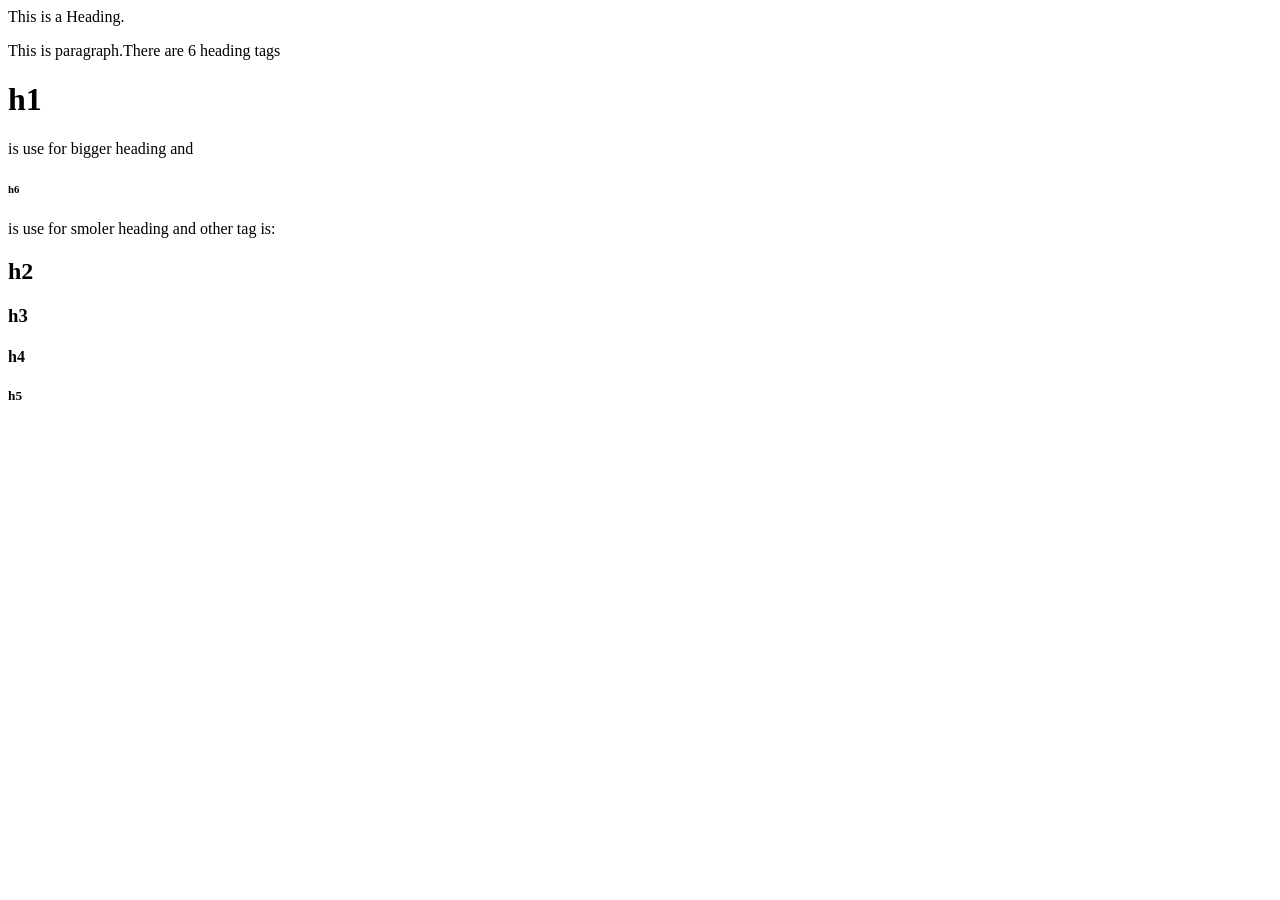
==== index.html @ a09e60da "revice" ====
<!DOCTYPE html>
<html lang="en">
    <head>
        <meta charset="UTF-8">
        <meta name="viewport" content="width=device-width, initial-scall=1.0">
        <title>All Eliments</title>
    </head>
    <body>
        <h>This is a Heading.</h>
        <p>This is paragraph.There are 6 heading tags
            <h1>h1</h1> is use for bigger heading and
            <h6>h6</h6> is use for smoler heading and
            other tag is:
            <h2>h2</h2>
            <h3>h3</h3>
            <h4>h4</h4>
            <h5>h5</h5>

        </p>
    </body>
</html>
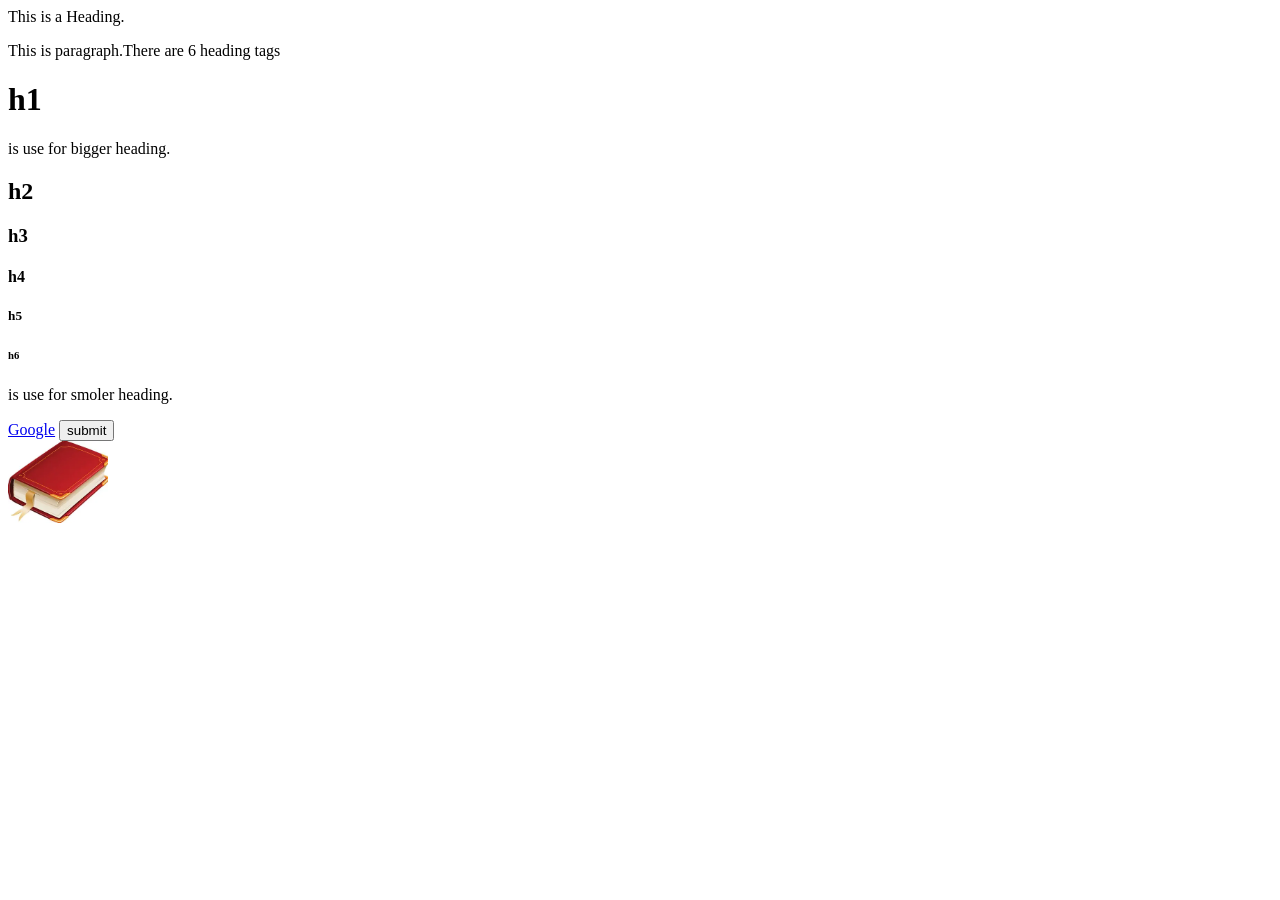
==== commit c0c774c7: "add css and update index" ====
--- a/index.html
+++ b/index.html
@@ -4,18 +4,22 @@
         <meta charset="UTF-8">
         <meta name="viewport" content="width=device-width, initial-scall=1.0">
         <title>All Eliments</title>
+        <link rel="stylesheet" href="style.css"/>
     </head>
     <body>
         <h>This is a Heading.</h>
         <p>This is paragraph.There are 6 heading tags
-            <h1>h1</h1> is use for bigger heading and
-            <h6>h6</h6> is use for smoler heading and
-            other tag is:
+            <h1>h1</h1> is use for bigger heading.
             <h2>h2</h2>
             <h3>h3</h3>
             <h4>h4</h4>
             <h5>h5</h5>
+            <h6>h6</h6> is use for smoler heading.
+        </p>
+        <a href="https://www.google.com">Google</a>
+        <button>submit</button><br>
+        <img src="image.png" alt="Book" width="100">
 
-        </p>
+        
     </body>
 </html>
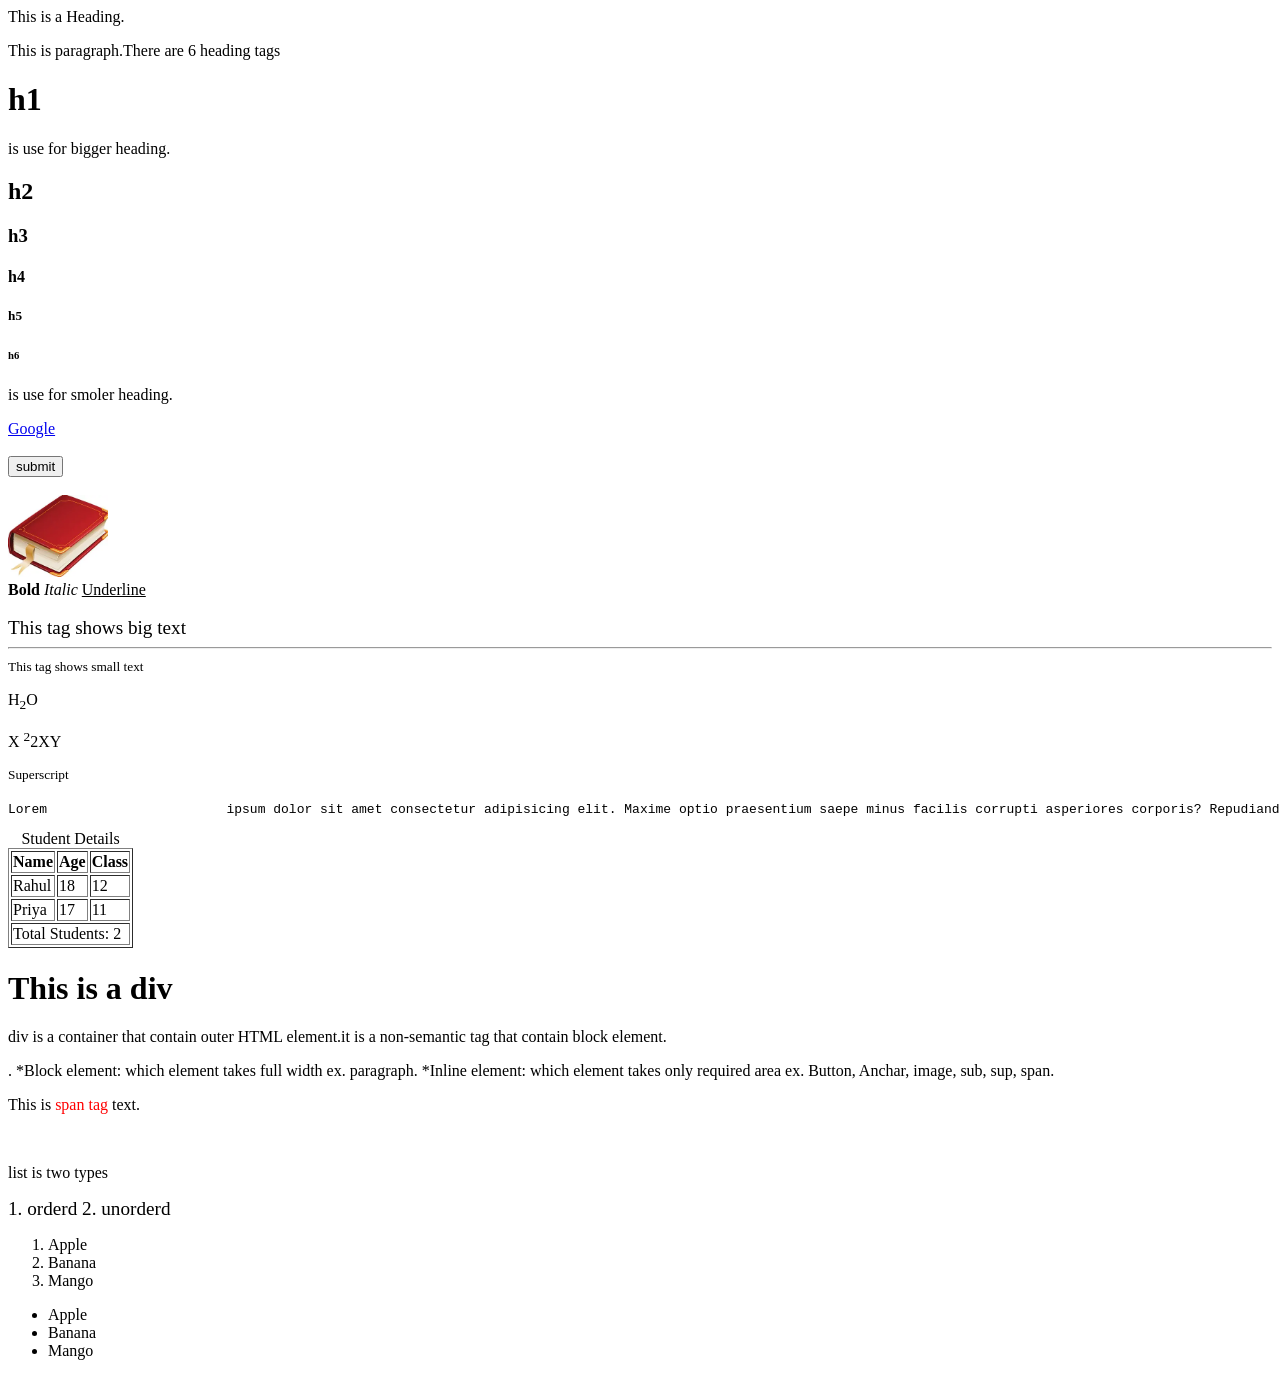
==== commit 91771637: "Enter in HTML advance" ====
--- a/index.html
+++ b/index.html
@@ -1,25 +1,100 @@
 <!DOCTYPE html>
 <html lang="en">
-    <head>
-        <meta charset="UTF-8">
-        <meta name="viewport" content="width=device-width, initial-scall=1.0">
-        <title>All Eliments</title>
-        <link rel="stylesheet" href="style.css"/>
-    </head>
-    <body>
-        <h>This is a Heading.</h>
-        <p>This is paragraph.There are 6 heading tags
-            <h1>h1</h1> is use for bigger heading.
-            <h2>h2</h2>
-            <h3>h3</h3>
-            <h4>h4</h4>
-            <h5>h5</h5>
-            <h6>h6</h6> is use for smoler heading.
-        </p>
-        <a href="https://www.google.com">Google</a>
-        <button>submit</button><br>
-        <img src="image.png" alt="Book" width="100">
 
+<head>
+    <meta charset="UTF-8">
+    <meta name="viewport" content="width=device-width, initial-scall=1.0">
+    <title>All Eliments</title>
+    <link rel="stylesheet" href="style.css" />
+</head>
+
+<body>
+    <h>This is a Heading.</h>
+    <p>This is paragraph.There are 6 heading tags
+    <h1>h1</h1> is use for bigger heading.
+    <h2>h2</h2>
+    <h3>h3</h3>
+    <h4>h4</h4>
+    <h5>h5</h5>
+    <h6>h6</h6> is use for smoler heading.
+    </p>
+    <a href="https://www.google.com">Google</a>
+    <br>
+    <br>
+    <button>submit</button>
+    <br>
+    <br>
+    <img src="image.png" alt="Book" width="100">
+    <br>
+    <b>Bold</b>
+    <i>Italic</i>
+    <u>Underline</u>
+    <br>
+    <br>
+    <big>This tag shows big text</big>
+    <hr>
+    <small>This tag shows small text</small>
+    <p>H<sub>2</sub>O</p>
+    <p>X <sup>2</sup>2XY</p>
+    <sup>Superscript</sup>
+    <pre>Lorem                       ipsum dolor sit amet consectetur adipisicing elit. Maxime optio praesentium saepe minus facilis corrupti asperiores corporis? Repudiandae, dolor, repellendus voluptate atque laudantium magnam sequi reprehenderit harum ex, id et.</pre>
+    <table border="1">
         
-    </body>
+        <caption>Student Details</caption>
+
+        <thead>
+            <tr>
+                <th>Name</th>
+                <th>Age</th>
+                <th>Class</th>
+            </tr>
+        </thead>
+
+        <tbody>
+            <tr>
+                <td>Rahul</td>
+                <td>18</td>
+                <td>12</td>
+            </tr>
+            <tr>
+                <td>Priya</td>
+                <td>17</td>
+                <td>11</td>
+            </tr>
+        </tbody>
+
+        <tfoot>
+            <tr>
+                <td colspan="3">Total Students: 2</td>
+            </tr>
+        </tfoot>
+    </table>
+
+    <header></header>
+    <main></main>
+    <footer></footer>
+    <div>
+        <h1>This is a div</h1>
+        <p>div is a container that contain outer HTML element.it is a non-semantic tag that contain block element.</p>
+        <p>.  *Block element: which element takes full width ex. paragraph. *Inline element: which element takes only required area ex. Button, Anchar, image, sub, sup, span.</p>
+    </div>
+    <p>This is <span style="color: #ff0000;">span tag</span> text.</p>
+    <br>
+    <p>list is two types</p>
+    <big>1. orderd 2. unorderd </big>
+    <ol>
+        <li>Apple</li>
+        <li>Banana</li>
+        <li>Mango</li>
+    </ol>
+    <ul>
+        <li>Apple</li>
+        <li>Banana</li>
+        <li>Mango</li>
+    </ul>
+
+
+</body>
+
 </html>
+<script></script>
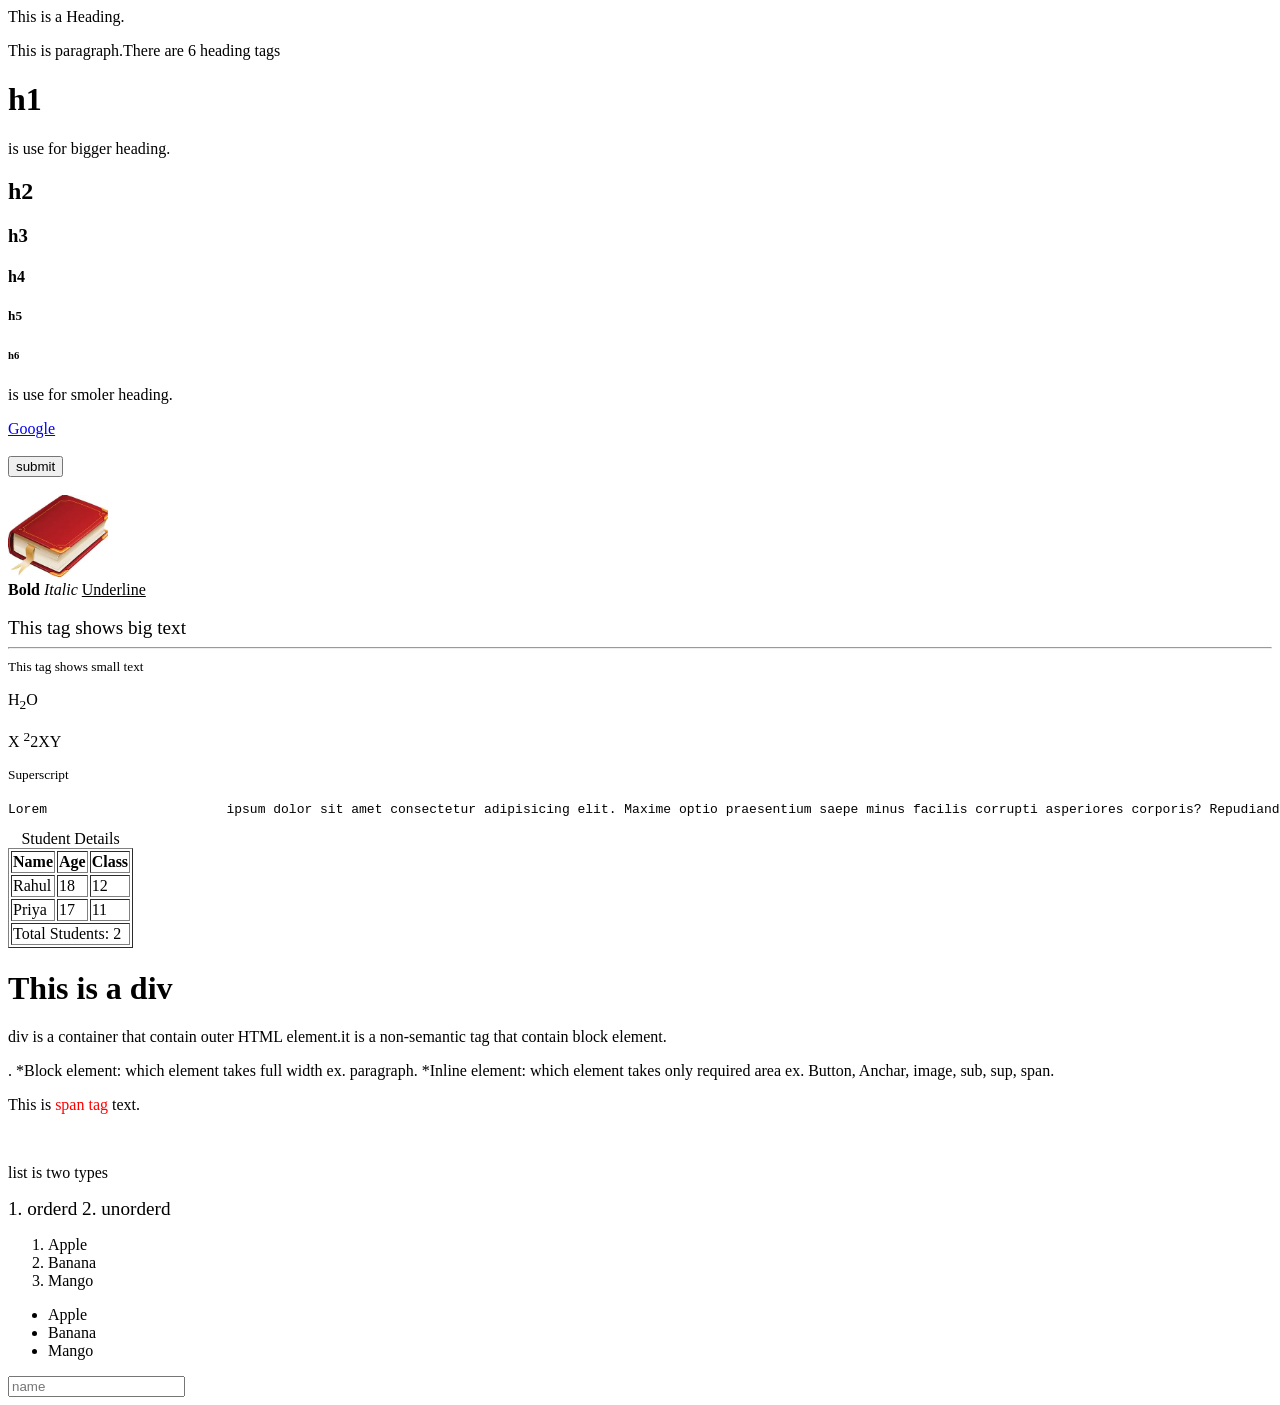
==== commit 59bf783a: "text input" ====
--- a/index.html
+++ b/index.html
@@ -93,8 +93,14 @@
         <li>Mango</li>
     </ul>
 
+    <form action="#">
+        <input type="text"placeholder="name">
+        
+    </form>
+
+
 
 </body>
 
 </html>
-<script></script>+<script src="script.js"></script>
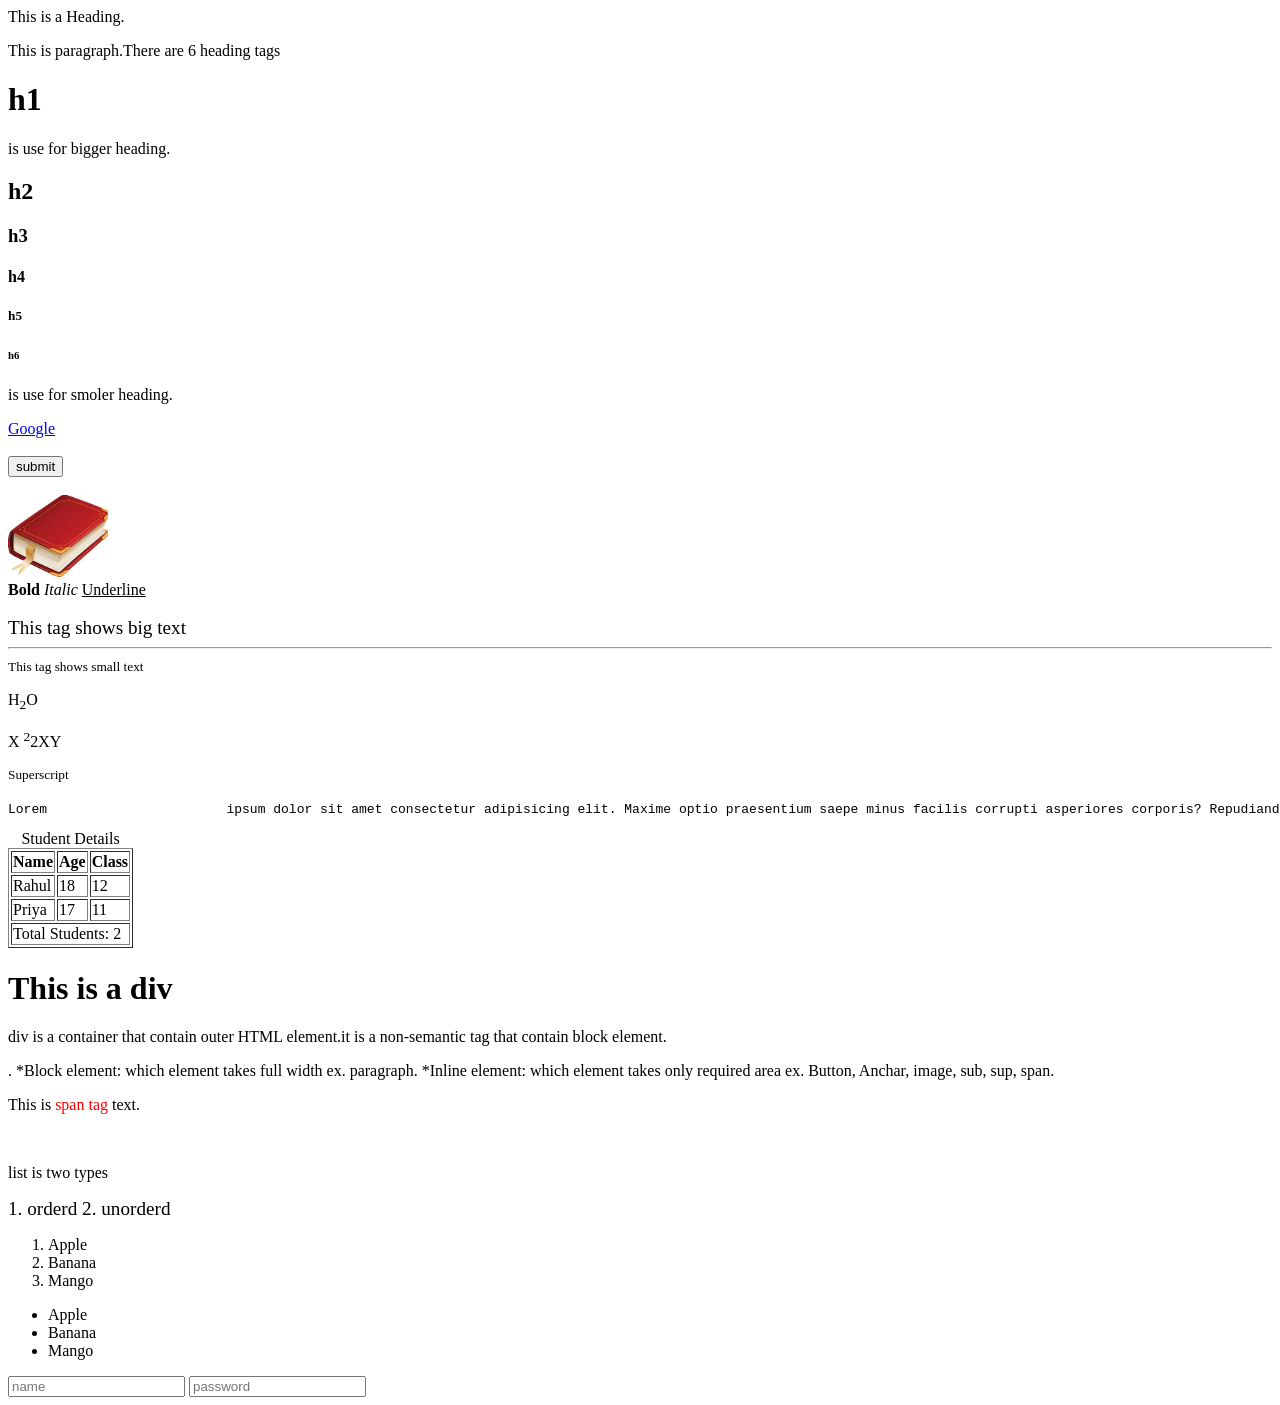
==== commit 8727012e: "Password" ====
--- a/index.html
+++ b/index.html
@@ -95,7 +95,7 @@
 
     <form action="#">
         <input type="text"placeholder="name">
-        
+        <input type="password" placeholder="password">
     </form>
 
 
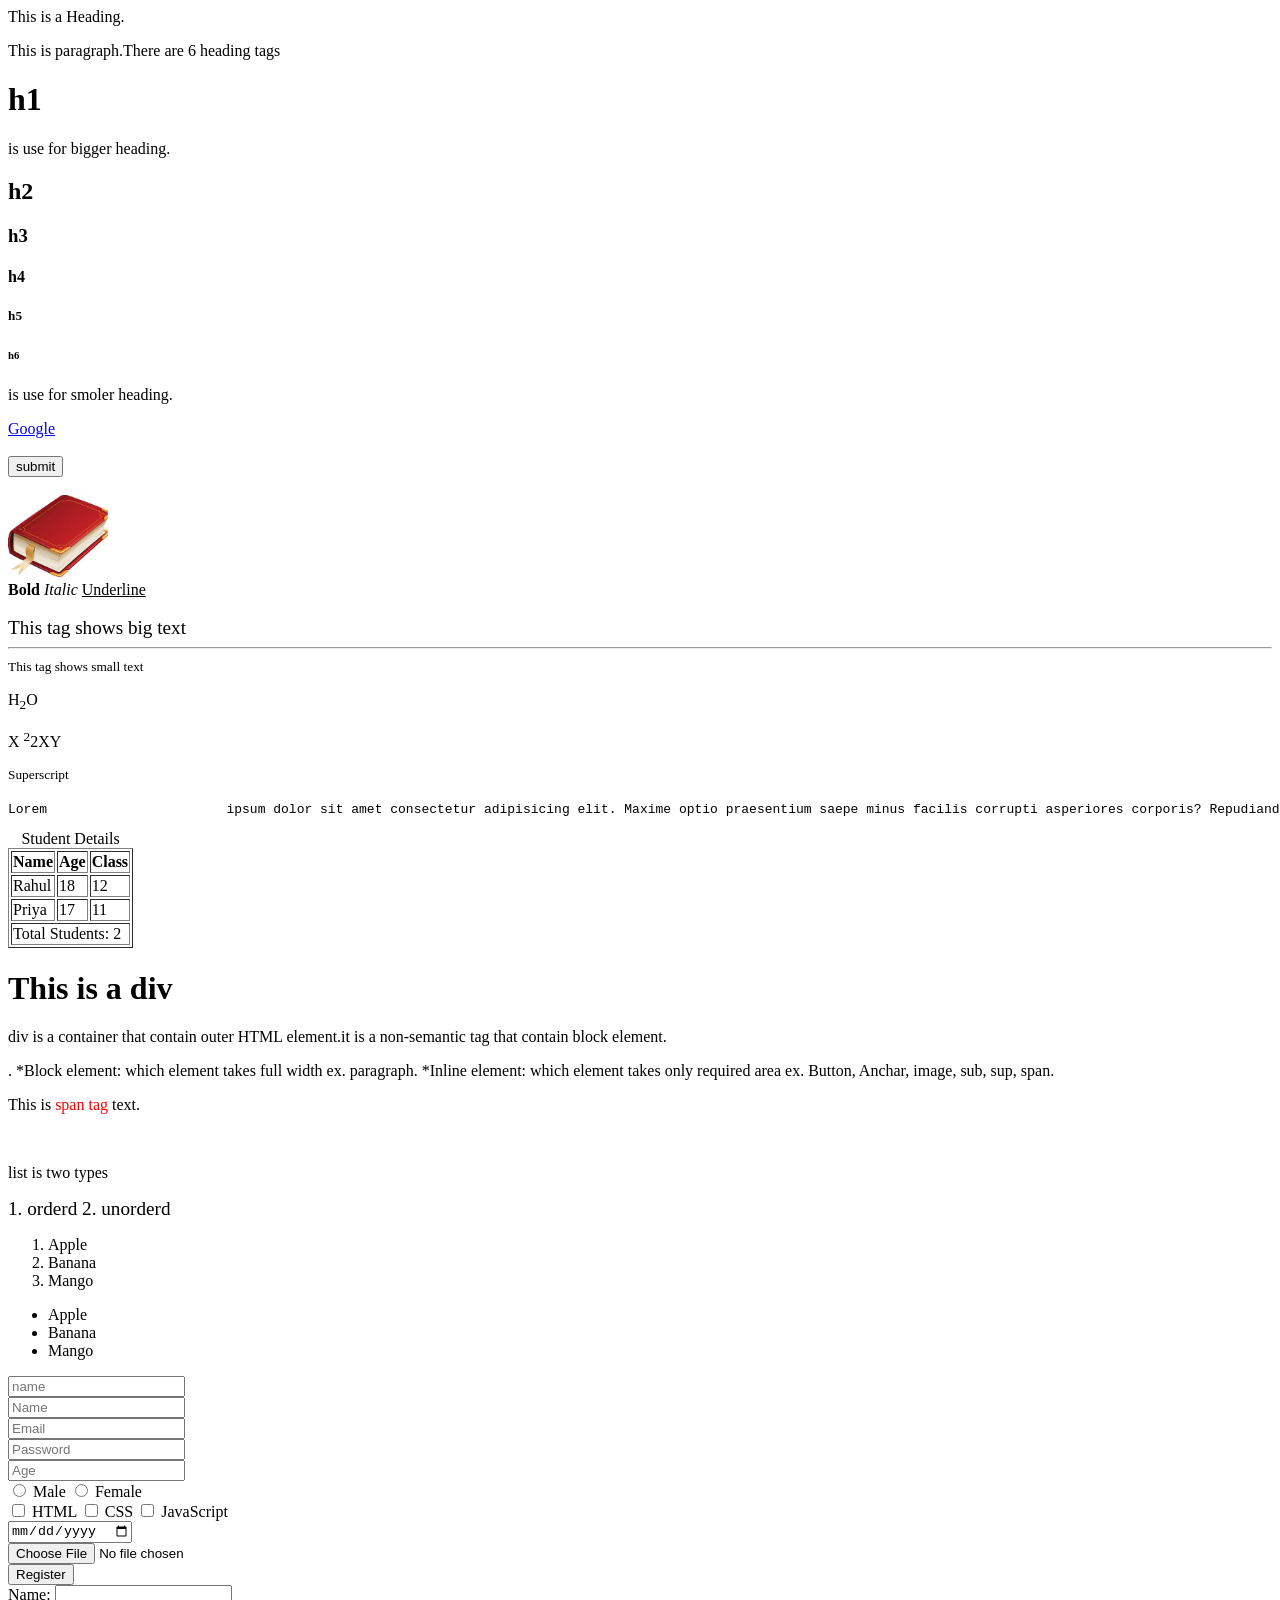
==== commit 42270d3a: "add form" ====
--- a/index.html
+++ b/index.html
@@ -39,7 +39,7 @@
     <sup>Superscript</sup>
     <pre>Lorem                       ipsum dolor sit amet consectetur adipisicing elit. Maxime optio praesentium saepe minus facilis corrupti asperiores corporis? Repudiandae, dolor, repellendus voluptate atque laudantium magnam sequi reprehenderit harum ex, id et.</pre>
     <table border="1">
-        
+
         <caption>Student Details</caption>
 
         <thead>
@@ -76,7 +76,8 @@
     <div>
         <h1>This is a div</h1>
         <p>div is a container that contain outer HTML element.it is a non-semantic tag that contain block element.</p>
-        <p>.  *Block element: which element takes full width ex. paragraph. *Inline element: which element takes only required area ex. Button, Anchar, image, sub, sup, span.</p>
+        <p>. *Block element: which element takes full width ex. paragraph. *Inline element: which element takes only
+            required area ex. Button, Anchar, image, sub, sup, span.</p>
     </div>
     <p>This is <span style="color: #ff0000;">span tag</span> text.</p>
     <br>
@@ -94,8 +95,23 @@
     </ul>
 
     <form action="#">
-        <input type="text"placeholder="name">
-        <input type="password" placeholder="password">
+        <input type="text" placeholder="name"><br>
+        <input type="text" placeholder="Name"><br>
+        <input type="email" placeholder="Email"><br>
+        <input type="password" placeholder="Password"><br>
+        <input type="number" placeholder="Age"><br>
+        <input type="radio" name="gender"> Male
+        <input type="radio" name="gender"> Female <br>
+        <input type="checkbox"> HTML
+        <input type="checkbox"> CSS
+        <input type="checkbox"> JavaScript <br>
+        <input type="date"><br>
+        <input type="file"><br>
+        <input type="submit" value="Register"><br>
+        <label for="name">Name:</label>
+        <input type="text" id="name">
+        
+
     </form>
 
 
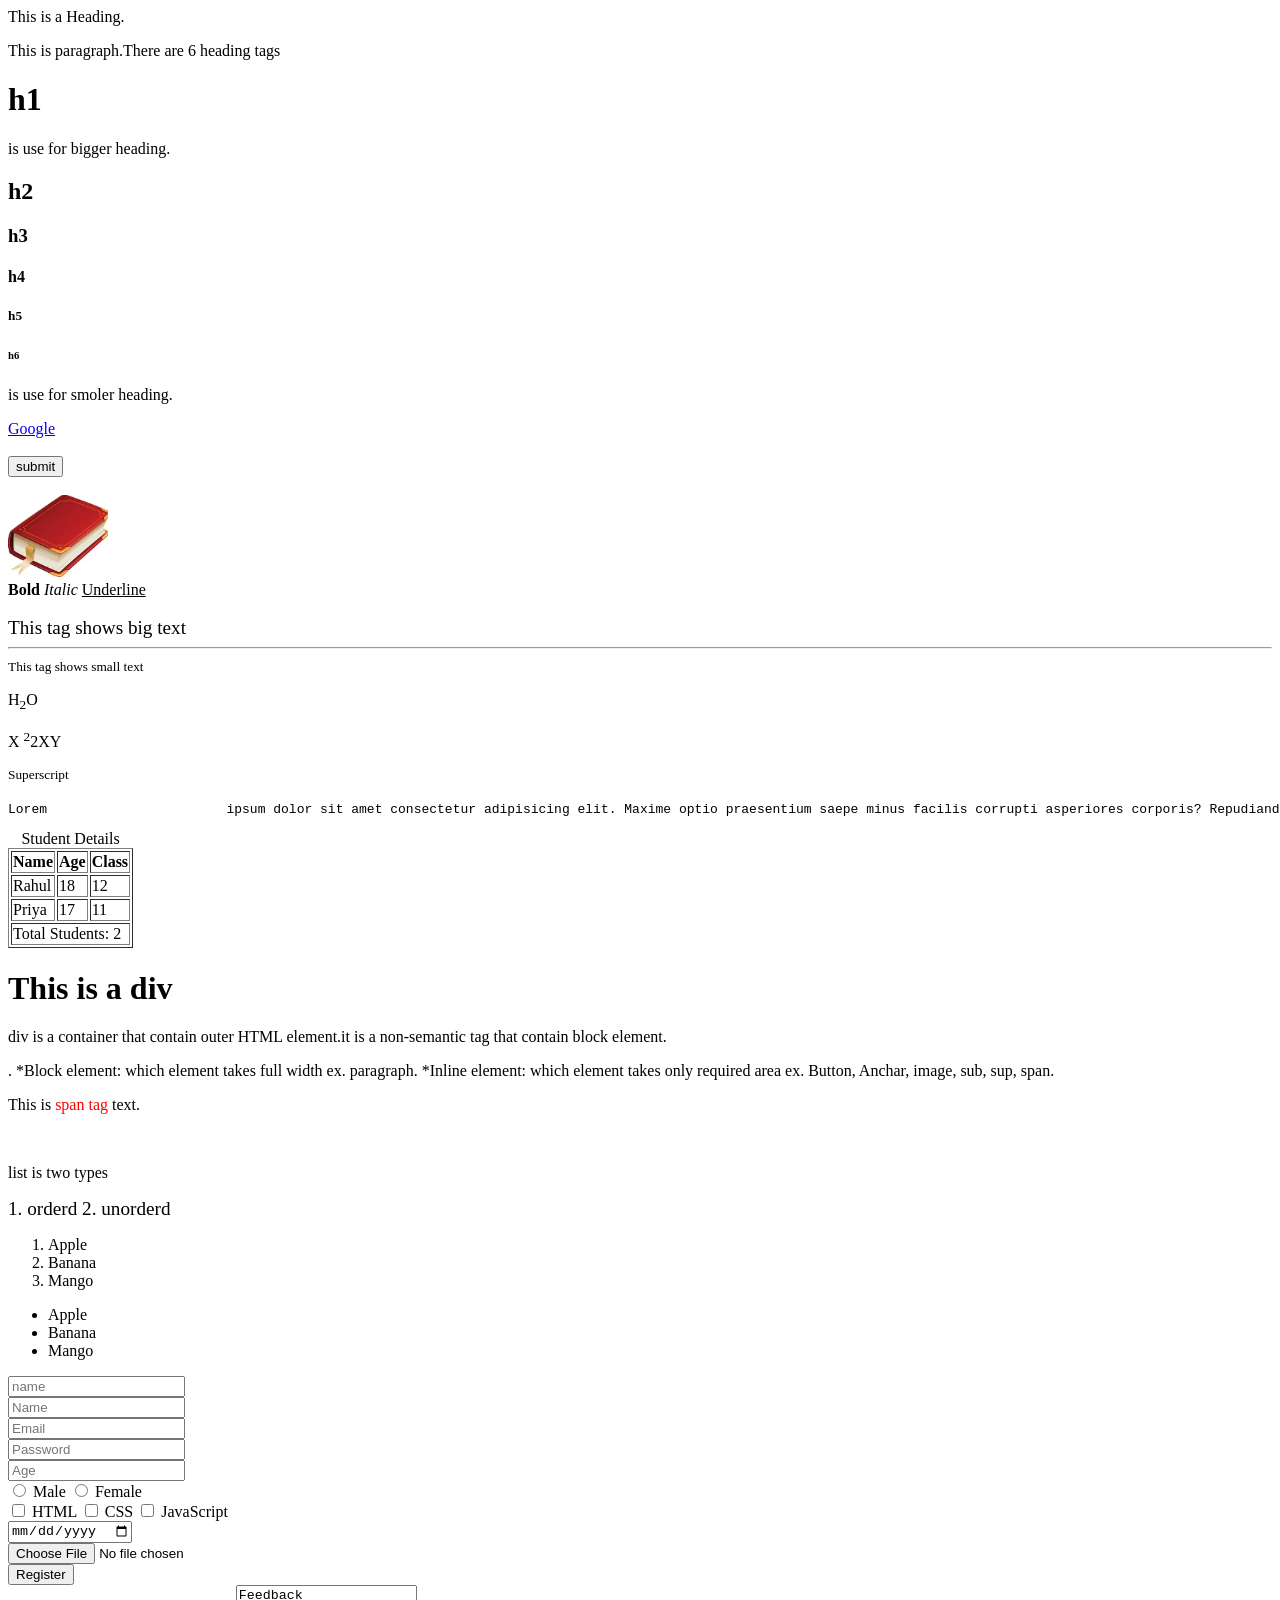
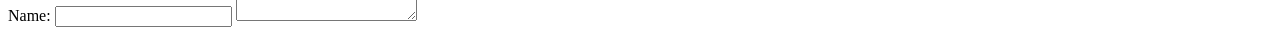
==== commit 3048242d: "Text area" ====
--- a/index.html
+++ b/index.html
@@ -110,6 +110,8 @@
         <input type="submit" value="Register"><br>
         <label for="name">Name:</label>
         <input type="text" id="name">
+
+        <textarea name="ExtraData" id="Tarea1" placeholder="write sumthing">Feedback</textarea>
         
 
     </form>
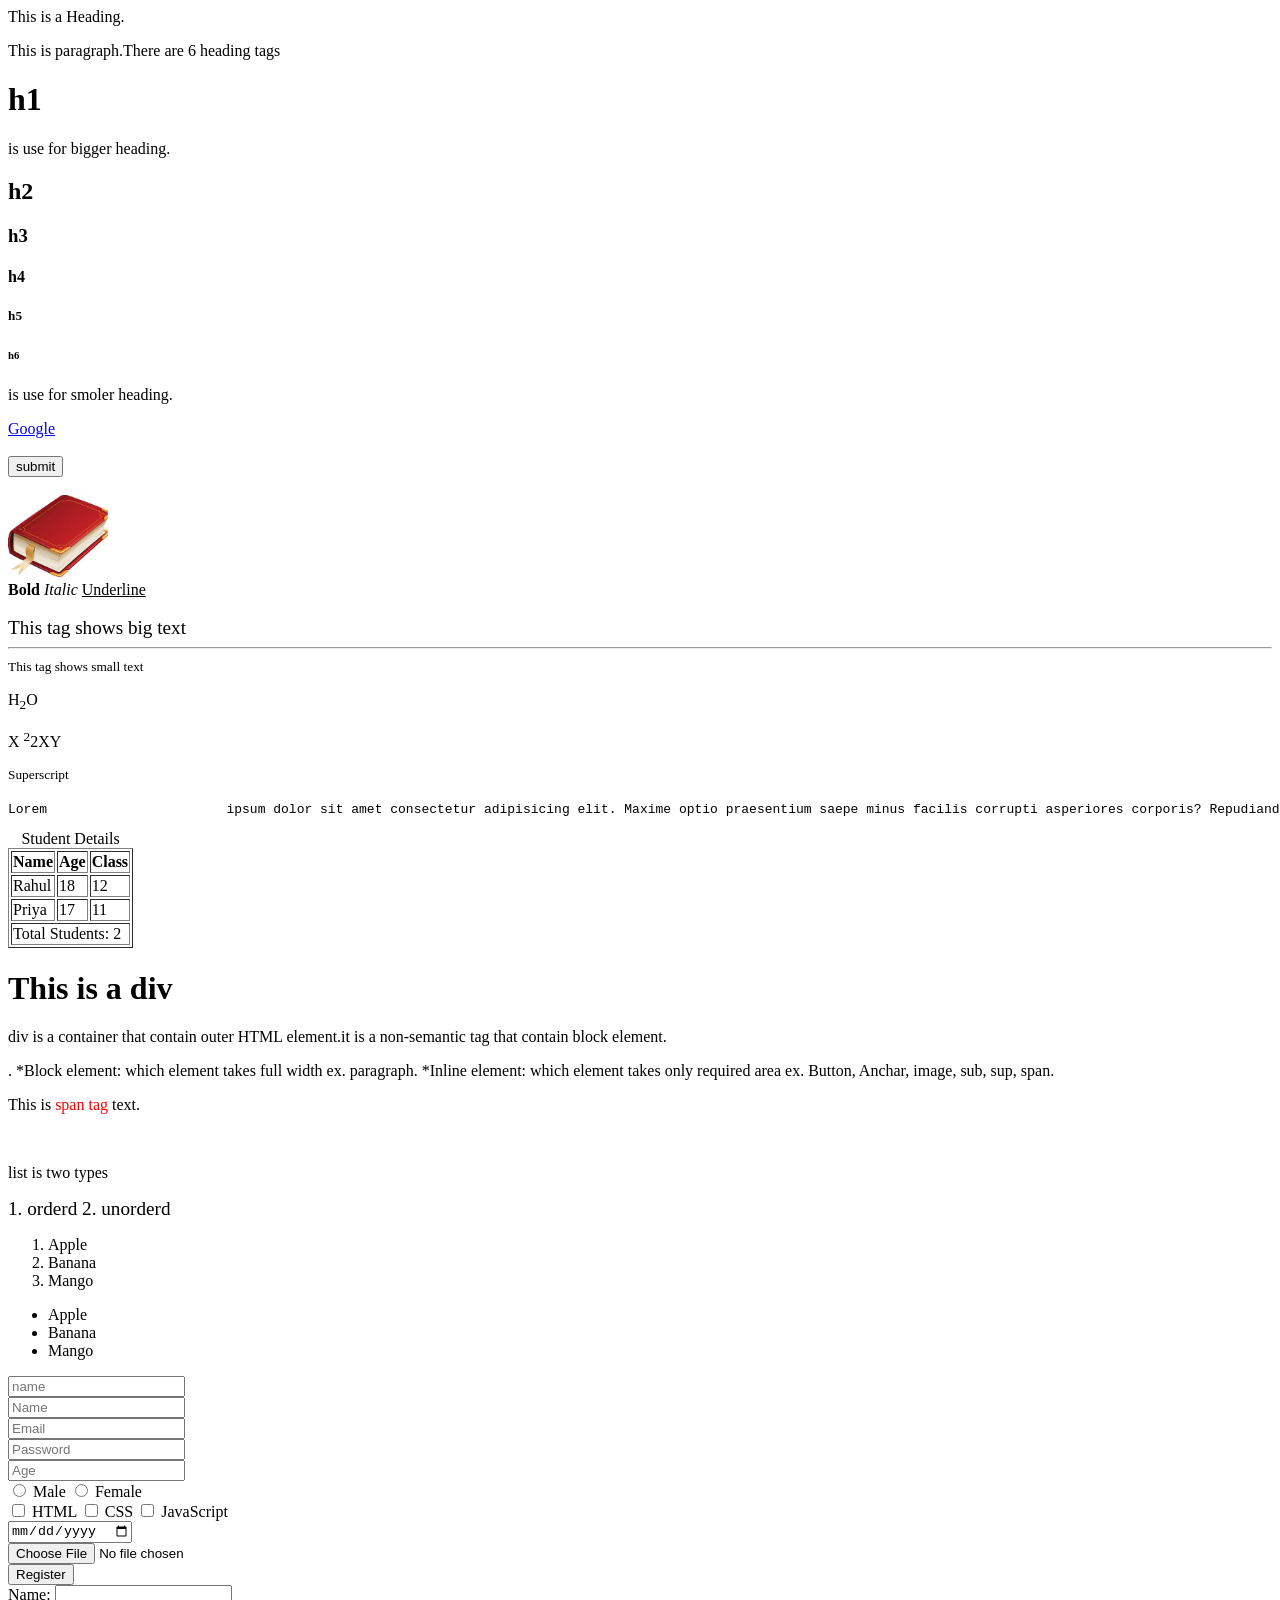
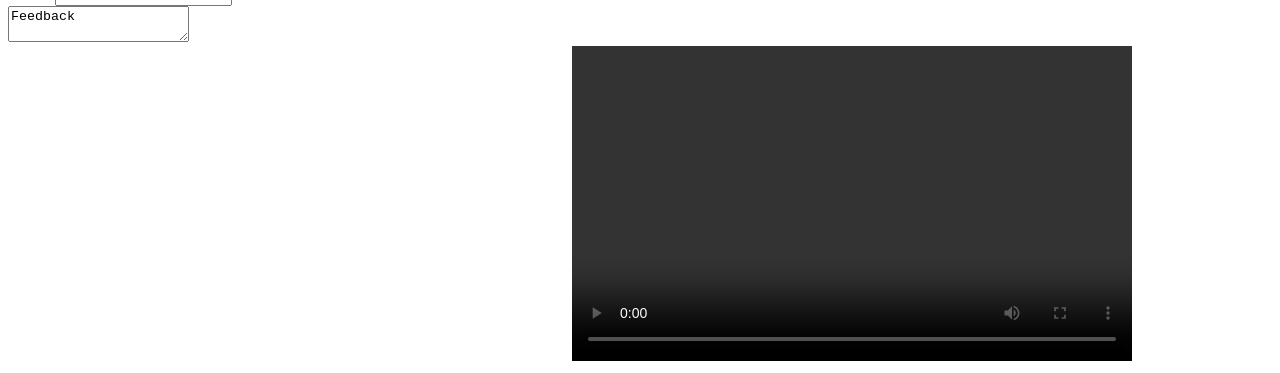
==== commit ede467dd: "add video tag" ====
--- a/index.html
+++ b/index.html
@@ -109,9 +109,11 @@
         <input type="file"><br>
         <input type="submit" value="Register"><br>
         <label for="name">Name:</label>
-        <input type="text" id="name">
+        <input type="text" id="name"><br>
 
-        <textarea name="ExtraData" id="Tarea1" placeholder="write sumthing">Feedback</textarea>
+        <textarea name="ExtraData" id="Tarea1" placeholder="write sumthing">Feedback</textarea><br>
+        <iframe width="560" height="315" src="https://www.youtube.com/embed/HcOc7P5BMi4?si=ax_l4MnMz9c0RNk6" title="YouTube video player" frameborder="0" allow="accelerometer; autoplay; clipboard-write; encrypted-media; gyroscope; picture-in-picture; web-share" referrerpolicy="strict-origin-when-cross-origin" allowfullscreen></iframe>
+        <video width="560" height="315" src="YouTub.mp4" controls loop></video>
         
 
     </form>
